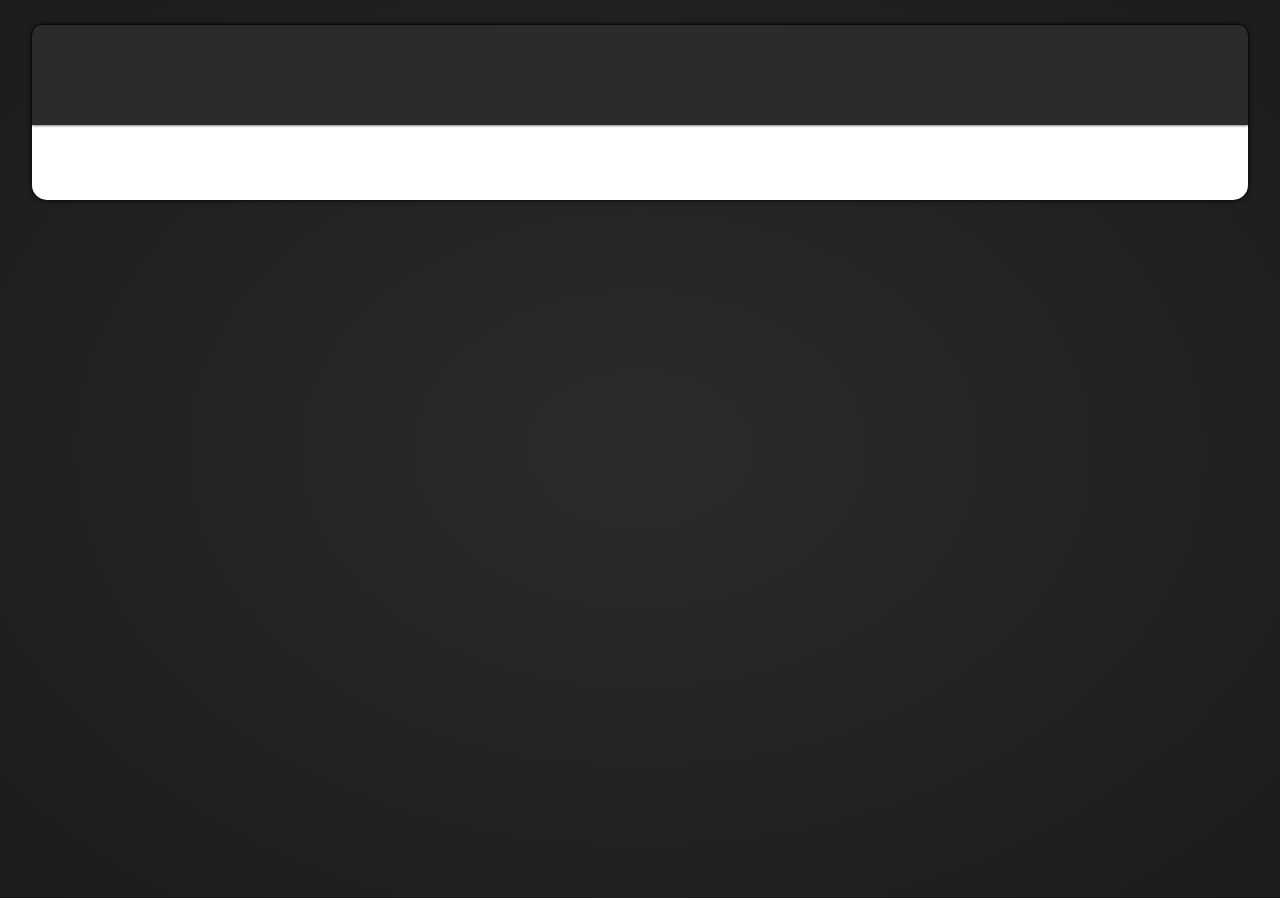
==== index.html @ f7d0e19b "Created index.html, index will contain a home page which then branches out to all of the other mini-" ====
<!DOCTYPE html>
<html>
    <head>
        <!-- META TAGS START -->
            <meta charset="utf-8">
        <!-- META TAGS  END  -->
        
        <title>Web Design Home</title>
        
        <!-- Imported CSS START -->
            <!-- RESET CSS -->
            <link rel="stylesheet" href="assets/lib/css/reset-css/reset.min.css">
        <!-- Imported CSS  END  -->
        
        <!-- Written CSS START -->
            <link rel="stylesheet" href="assets/css/index.css">
        <!-- Written CSS  END  -->
    </head>
    
    <body>
        <div class="container">
            <header class="page-header">
            </header>
            
            <main class="main-content">
            </main>
        </div>
    </body>
</html>
---- assets/css/index.css ----
/*
 * CSS Stylesheet for the index page
 */

@charset "utf-8";

body {
    min-height: 97vh;
    
    background-image: radial-gradient(#2b2b2b, #1b1b1b);
    background-repeat: no-repeat;
}

.container {
    width: 95%;
    min-height: 100px;
    
    margin: 25px auto;
    
    border-radius: 15px;
    
    box-shadow: 0 0 5px black;
    
    background: #fff;
}



/* HEADER STYLING */

.page-header {
    width: 100%;
    min-height: 100px;
    
    border-top-left-radius: 10px;
    border-top-right-radius: 10px;
    
    box-shadow: 0 0 3px black;
    
    background: #2b2b2b;
}

.main-content {
    min-height: 75px;
    
    border-bottom-right-radius: 10px;
    border-bottom-left-radius: 10px;
}
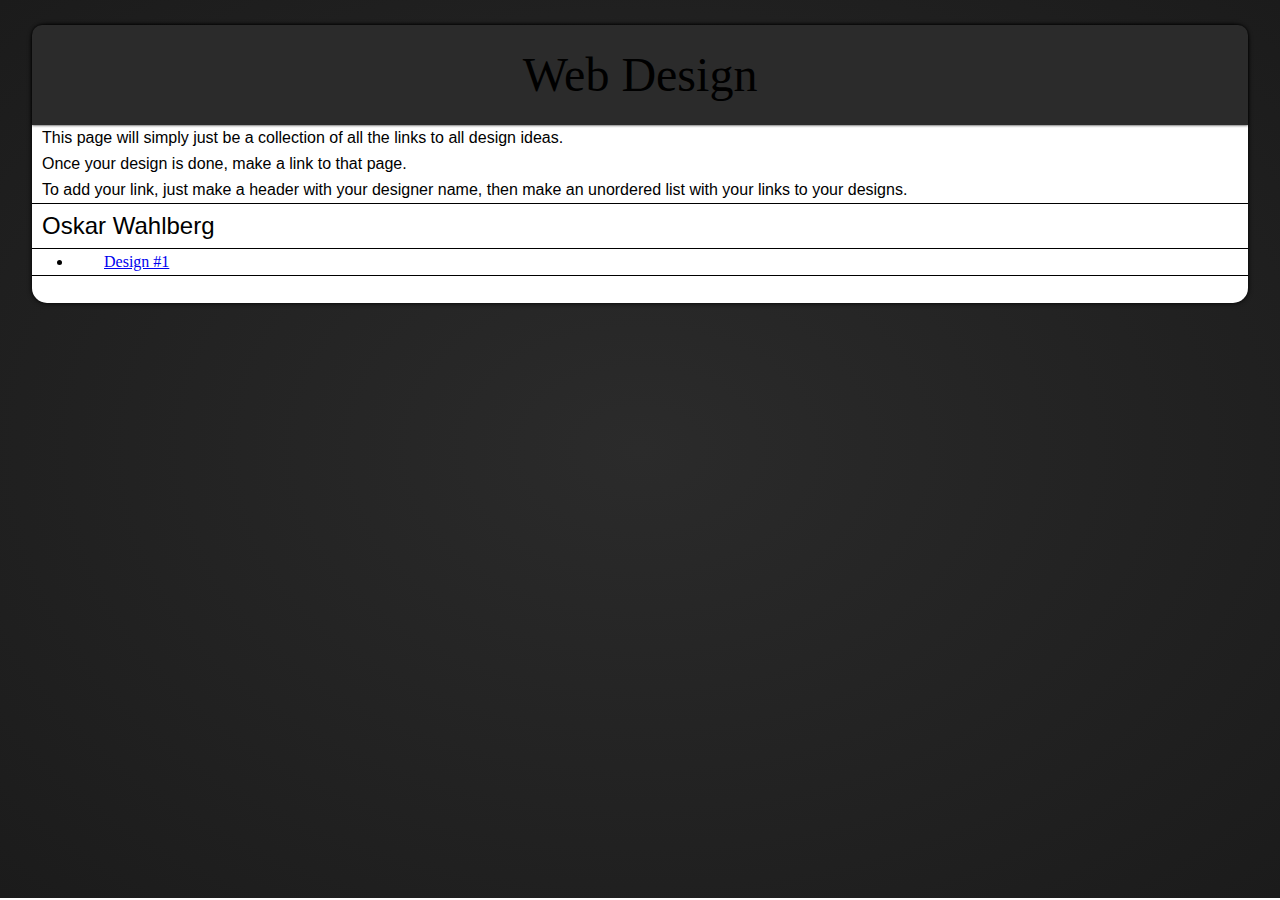
==== commit db0c63d4: "Created new design project. Oskar Wahlberg" ====
--- a/index.html
+++ b/index.html
@@ -20,9 +20,24 @@
     <body>
         <div class="container">
             <header class="page-header">
+                <h1>Web Design</h1>
             </header>
             
             <main class="main-content">
+                <p>This page will simply just be a collection of all the links to all design ideas.</p>
+                <p>Once your design is done, make a link to that page.</p>
+                <p>To add your link, just make a header with your designer name, then make an unordered list with your links to your designs.</p>
+                
+                <section class="link-container">
+                    <section class="author-container">
+                        <h1 class="author-name">Oskar Wahlberg</h1>
+                        <ul class="link-list">
+                            <li class="link">
+                                <a href="subpages/oskar-wahlberg/css-design-1.html">Design #1</a>
+                            </li>
+                        </ul>
+                    </section>
+                </section>
             </main>
         </div>
     </body>
--- a/assets/css/index.css
+++ b/assets/css/index.css
@@ -45,4 +45,52 @@
     
     border-bottom-right-radius: 10px;
     border-bottom-left-radius: 10px;
+}
+
+.page-header h1 {
+    text-align: center;
+    line-height: 100px;
+    font-size: 48px;
+}
+
+.main-content p {
+    padding: 5px 10px;;
+    font-family: arial;
+}
+
+.link-container {
+    width: 100%;
+    min-height: 100px;
+}
+
+.author-container {
+    border-top: 1px solid black;
+    border-bottom: 1px solid black;
+}
+
+.author-name {
+    padding: 10px;
+    font-family: arial;
+    font-size: 24px;
+}
+
+.link-list {
+    width: 100%;
+    min-height: 10px;
+    border-top: 1px solid black;
+}
+
+.link {
+    margin: 5px 25px;
+    list-style: inside;
+}
+
+.link a {
+    width: 100%;
+    height: 100%;
+    padding: 5px 25px;
+}
+
+.link a:hover {
+    color: aqua;
 }